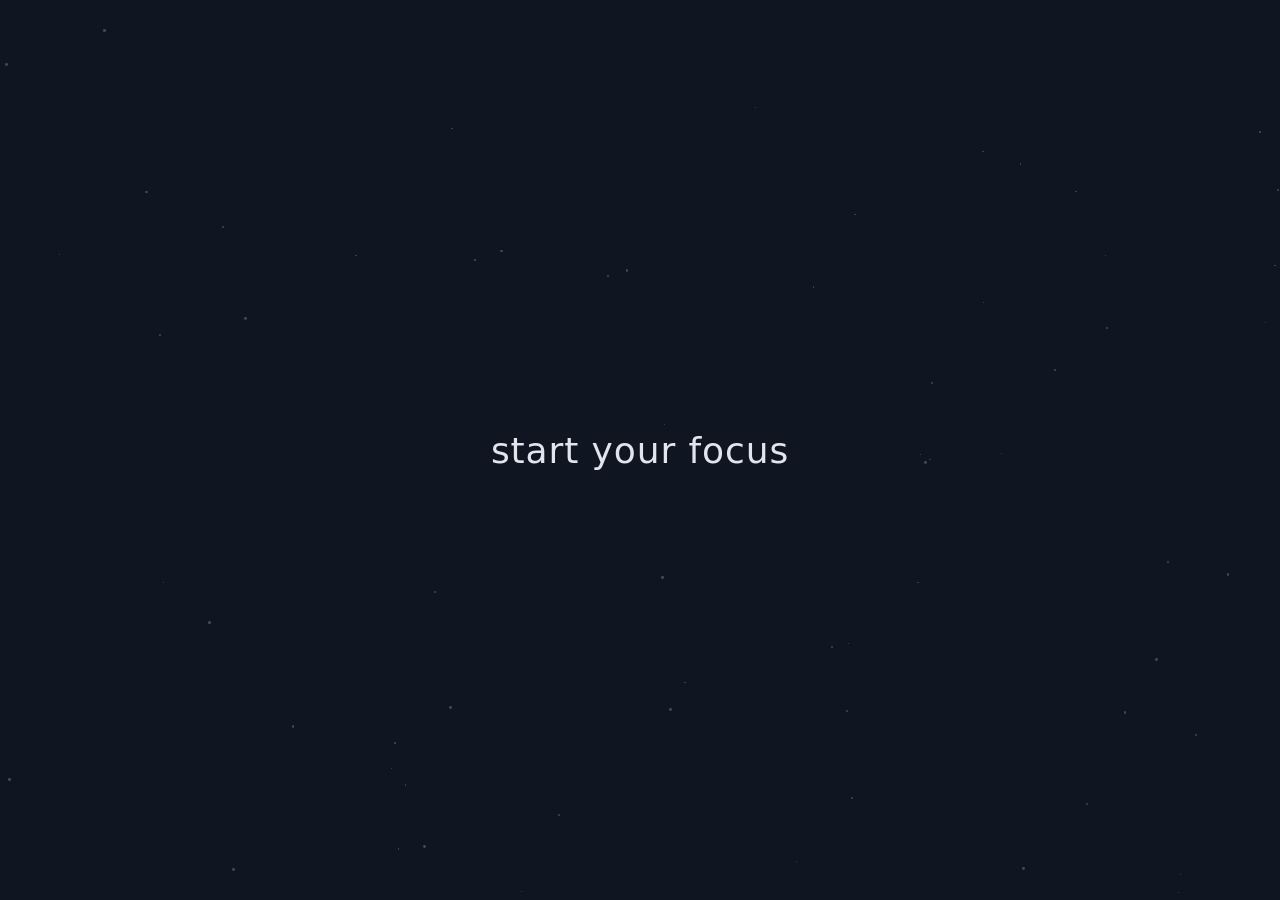
==== index.html @ 0d5bbb45 "first game" ====
<!doctype html>
<html lang="en">
  <head>
    <meta charset="UTF-8" />
    <meta name="viewport" content="width=device-width, initial-scale=1" />
    <meta name="theme-color" content="#101522" />
    <title>Small Focus Game</title>
    <link rel="stylesheet" href="styles.css" />
    <script src="stars.js" defer></script>
    <script src="app.js" defer></script>
  </head>
  <body>
    <main class="focus-app">
      <div class="star-field" aria-hidden="true"></div>
      <section class="start-screen" aria-label="Start">
        <div class="twinkle-trail" aria-hidden="true"></div>
        <button class="start-button" type="button">start your focus</button>
      </section>
      <section class="menu-screen" aria-label="Game menu" hidden>
        <div class="game-grid">
          <a class="game-card photo-card" href="wheel/" aria-label="the wheel of colour">
            <img src="assets/juliana-malta-YBSszTBENNk-unsplash.jpg" alt="Colorful Ferris wheel against a blue sky" />
            <span class="card-title">the wheel of colour</span>
          </a>
          <div class="game-card empty-card" aria-hidden="true"></div>
          <div class="game-card empty-card" aria-hidden="true"></div>
          <div class="game-card empty-card" aria-hidden="true"></div>
          <div class="game-card empty-card" aria-hidden="true"></div>
          <div class="game-card empty-card" aria-hidden="true"></div>
          <div class="game-card empty-card" aria-hidden="true"></div>
          <div class="game-card empty-card" aria-hidden="true"></div>
          <div class="game-card empty-card" aria-hidden="true"></div>
        </div>
        <button class="back-button" type="button">← back to start</button>
      </section>
    </main>
  </body>
</html>
---- styles.css ----
:root {
  color-scheme: dark;
  font-family: ui-sans-serif, system-ui, -apple-system, BlinkMacSystemFont, "Segoe UI", sans-serif;
  background: #101522;
  color: #e1e5ee;
}

* { box-sizing: border-box; }
body { margin: 0; }
button { font: inherit; }
[hidden] { display: none !important; }

.focus-app {
  min-height: 100svh;
  display: grid;
  place-items: center;
  padding: 48px;
}

.start-screen, .menu-screen, .wheel-screen { position: relative; transition: opacity 400ms ease; }
.star-field, .twinkle-trail {
  position: fixed;
  inset: 0;
  overflow: hidden;
  pointer-events: none;
}
.star {
  position: absolute;
  width: var(--size);
  height: var(--size);
  border-radius: 50%;
  background: #d2def8;
  box-shadow: 0 0 7px #bbd2ff55;
  opacity: .25;
  animation: star-blink var(--duration) ease-in-out infinite;
  animation-delay: var(--delay);
}
.twinkle {
  position: absolute;
  width: var(--size);
  height: var(--size);
  background: #dce7ff;
  clip-path: polygon(50% 0%, 61% 39%, 100% 50%, 61% 61%, 50% 100%, 39% 61%, 0% 50%, 39% 39%);
  animation: trail-fade 800ms ease-out forwards;
}
@keyframes star-blink {
  0%, 100% { opacity: .15; transform: scale(.8); }
  50% { opacity: .8; transform: scale(1.15); }
}
@keyframes trail-fade {
  from { opacity: .85; transform: translate(-50%, -50%) scale(1) rotate(0deg); }
  to { opacity: 0; transform: translate(-50%, calc(-50% + 16px)) scale(.2) rotate(45deg); }
}
.is-leaving { opacity: 0; }

.start-button {
  position: relative;
  border: 0;
  border-radius: 18px;
  padding: 20px 28px;
  background: transparent;
  color: inherit;
  font-size: clamp(24px, 3vw, 36px);
  font-weight: 300;
  letter-spacing: .025em;
  cursor: pointer;
  animation: fade-in 650ms ease both;
  transition: color 250ms ease, background 250ms ease;
}
.start-button:hover { color: #fff; background: #ffffff04; }
button:focus-visible, a:focus-visible { outline: 2px solid #adc2eb; outline-offset: 7px; }

.menu-screen { width: min(100%, 1100px); }
.back-button {
  display: block;
  margin: 24px auto 0;
  padding: 9px 14px;
  border: 1px solid #526582;
  border-radius: 12px;
  background: #151c2c;
  color: #b7c4da;
  font-size: 13px;
  cursor: pointer;
  animation: fade-in 650ms ease both;
  transition: background 220ms ease, color 220ms ease;
}
.back-button:hover { background: #202a3e; color: #e1e5ee; }
.game-grid {
  display: grid;
  grid-template-columns: repeat(3, minmax(0, 1fr));
  gap: clamp(20px, 4vw, 52px);
}
.game-card {
  position: relative;
  display: block;
  width: 100%;
  aspect-ratio: 1.72;
  padding: 0;
  overflow: hidden;
  border: 0;
  border-radius: 20px;
  background: #151c2c;
  animation: fade-in 650ms ease both;
  animation-delay: calc(var(--card-index, 0) * 45ms);
}
.game-card::after {
  content: "";
  position: absolute;
  inset: 0;
  border: 1px solid #526582;
  border-radius: inherit;
  pointer-events: none;
  transition: border-width 220ms ease, border-color 220ms ease;
}
.game-card:hover::after,
.game-card:focus-visible::after { border-width: 3px; border-color: #a4b9db; }
.game-card img { display: block; width: 100%; height: 100%; object-fit: cover; object-position: center 48%; }
.photo-card { cursor: pointer; }
.card-title {
  position: absolute;
  inset: auto 0 0;
  padding: 28px 16px 14px;
  background: linear-gradient(transparent, #101522cc);
  color: #f0f3fa;
  font-size: 15px;
  text-align: left;
}
.wheel-screen { animation: fade-in 650ms ease both; }
.wheel-screen:focus { outline: none; }
.close-wheel {
  position: fixed;
  top: 24px;
  right: 24px;
  display: grid;
  place-items: center;
  width: 44px;
  height: 44px;
  border: 1px solid #526582;
  border-radius: 12px;
  background: #151c2c;
  color: #b7c4da;
  transition: color 220ms ease, background 220ms ease;
}
.close-wheel:hover { background: #202a3e; color: #e1e5ee; }
.close-icon {
  width: 22px;
  height: 22px;
  background: currentColor;
  mask: url('assets/icons/5299154331543238955.svg') center / contain no-repeat;
  -webkit-mask: url('assets/icons/5299154331543238955.svg') center / contain no-repeat;
}
.icon-credit {
  position: fixed;
  bottom: 12px;
  left: 16px;
  right: 16px;
  text-align: center;
  color: #93a2ba;
  font-size: 11px;
}
.icon-credit a { color: inherit; }
.colour-wheel {
  position: relative;
  width: min(70vw, 65svh, 520px);
  aspect-ratio: 1;
}
.wheel-component {
  position: absolute;
  width: 10%;
  height: 7%;
  transform: translate(-50%, -50%);
  border: 1px solid #a4b9db55;
  border-radius: 6px;
  background: transparent;
}

@keyframes fade-in { from { opacity: 0; } to { opacity: 1; } }

@media (max-width: 700px) {
  .focus-app { padding: 28px; }
  .game-grid { grid-template-columns: repeat(2, minmax(0, 1fr)); gap: 20px; }
  .game-card { border-radius: 15px; }
}
@media (max-width: 420px) {
  .focus-app { padding: 24px; }
  .game-grid { grid-template-columns: 1fr; }
}
@media (prefers-reduced-motion: reduce) {
  *, *::after { animation: none !important; transition: none !important; }
}
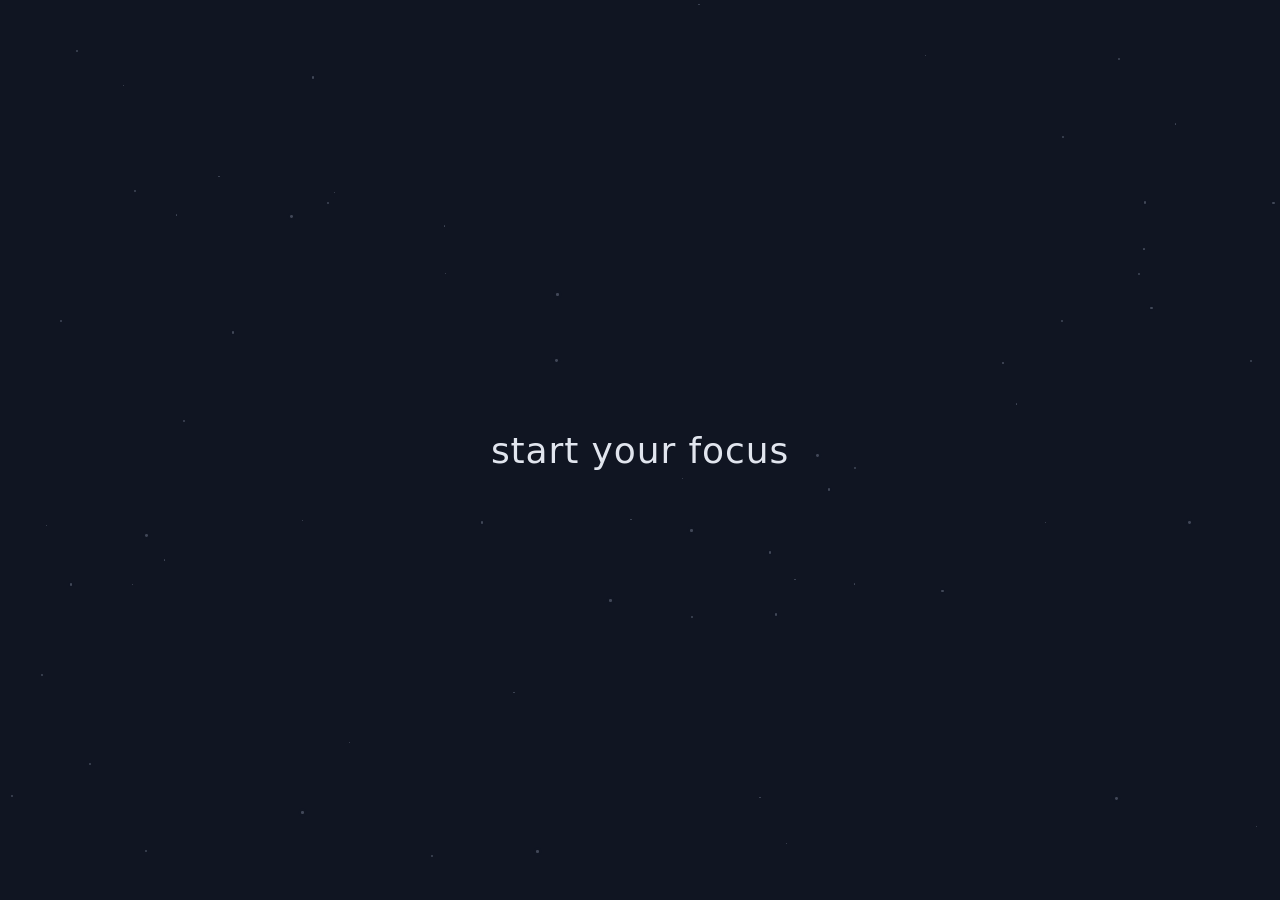
==== commit 03ff64d0: "Improve credits" ====
--- a/index.html
+++ b/index.html
@@ -5,9 +5,9 @@
     <meta name="viewport" content="width=device-width, initial-scale=1" />
     <meta name="theme-color" content="#101522" />
     <title>Small Focus Game</title>
-    <link rel="stylesheet" href="styles.css" />
-    <script src="stars.js" defer></script>
-    <script src="app.js" defer></script>
+    <link rel="stylesheet" href="styles.css?v=3" />
+    <script src="stars.js?v=3" defer></script>
+    <script src="app.js?v=3" defer></script>
   </head>
   <body>
     <main class="focus-app">
@@ -32,7 +32,16 @@
           <div class="game-card empty-card" aria-hidden="true"></div>
         </div>
         <button class="back-button" type="button">← back to start</button>
+        <button class="credits-link" type="button">Credits</button>
       </section>
+      <dialog class="credits-dialog" aria-labelledby="credits-title">
+        <h2 id="credits-title">Credits</h2>
+        <p>Photo by Juliana Malta on <a href="https://unsplash.com">Unsplash</a>.</p>
+        <p>Icon by <a href="https://freeicons.io/profile/714">Raj Dev</a> on <a href="https://freeicons.io">freeicons.io</a>.</p>
+        <form method="dialog">
+          <button class="back-button" type="submit">close</button>
+        </form>
+      </dialog>
     </main>
   </body>
 </html>
--- a/styles.css
+++ b/styles.css
@@ -149,16 +149,34 @@
   mask: url('assets/icons/5299154331543238955.svg') center / contain no-repeat;
   -webkit-mask: url('assets/icons/5299154331543238955.svg') center / contain no-repeat;
 }
-.icon-credit {
-  position: fixed;
-  bottom: 12px;
-  left: 16px;
-  right: 16px;
+.credits-link {
+  display: block;
+  margin: 12px auto 0;
+  padding: 6px 10px;
+  border: 0;
+  border-radius: 8px;
+  background: transparent;
+  color: #93a2ba;
+  font-size: 12px;
+  text-decoration: underline;
+  text-underline-offset: 3px;
+  cursor: pointer;
+}
+.credits-link:hover { color: #e1e5ee; }
+.credits-dialog {
+  width: min(420px, calc(100% - 48px));
+  padding: 28px;
+  border: 1px solid #526582;
+  border-radius: 20px;
+  background: #151c2c;
+  color: #e1e5ee;
   text-align: center;
-  color: #93a2ba;
-  font-size: 11px;
-}
-.icon-credit a { color: inherit; }
+  animation: fade-in 250ms ease both;
+}
+.credits-dialog::backdrop { background: #080d18bb; }
+.credits-dialog h2 { margin: 0 0 24px; font-weight: 400; }
+.credits-dialog p { line-height: 1.6; font-size: 14px; }
+.credits-dialog a { color: #adc2eb; }
 .colour-wheel {
   position: relative;
   width: min(70vw, 65svh, 520px);
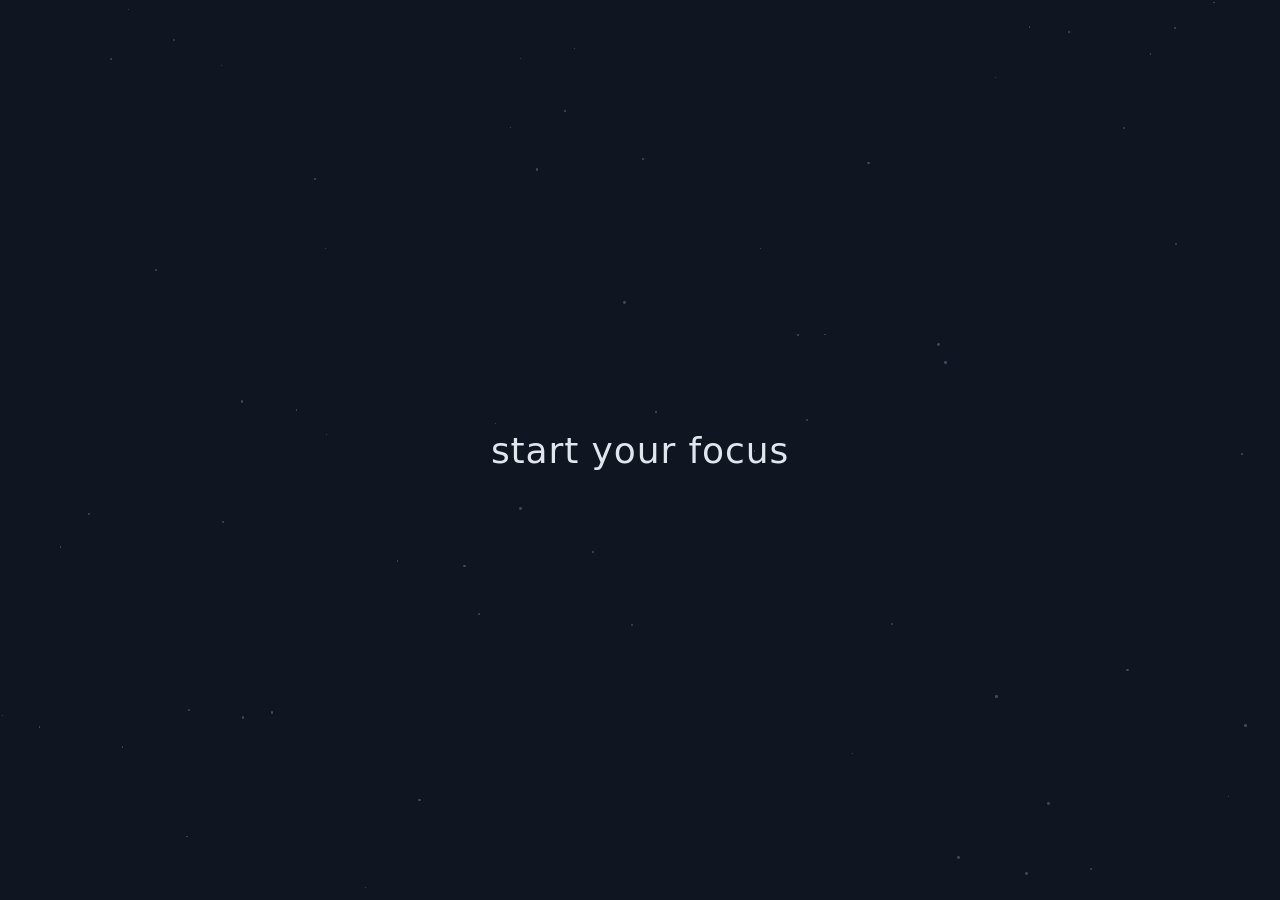
==== commit 3c67d898: "Adds game mechanics for the wheel of colour" ====
--- a/index.html
+++ b/index.html
@@ -5,7 +5,7 @@
     <meta name="viewport" content="width=device-width, initial-scale=1" />
     <meta name="theme-color" content="#101522" />
     <title>Small Focus Game</title>
-    <link rel="stylesheet" href="styles.css?v=3" />
+    <link rel="stylesheet" href="styles.css?v=7" />
     <script src="stars.js?v=3" defer></script>
     <script src="app.js?v=3" defer></script>
   </head>
@@ -31,8 +31,10 @@
           <div class="game-card empty-card" aria-hidden="true"></div>
           <div class="game-card empty-card" aria-hidden="true"></div>
         </div>
-        <button class="back-button" type="button">← back to start</button>
-        <button class="credits-link" type="button">Credits</button>
+        <div class="menu-actions">
+          <button class="back-button" type="button">← back to start</button>
+          <button class="credits-link" type="button">Credits</button>
+        </div>
       </section>
       <dialog class="credits-dialog" aria-labelledby="credits-title">
         <h2 id="credits-title">Credits</h2>
--- a/styles.css
+++ b/styles.css
@@ -71,6 +71,14 @@
 button:focus-visible, a:focus-visible { outline: 2px solid #adc2eb; outline-offset: 7px; }
 
 .menu-screen { width: min(100%, 1100px); }
+.menu-actions {
+  display: grid;
+  grid-template-columns: 1fr auto 1fr;
+  align-items: center;
+  margin-top: 24px;
+}
+.menu-actions .back-button { grid-column: 2; margin: 0; }
+.menu-actions .credits-link { grid-column: 3; justify-self: end; }
 .back-button {
   display: block;
   margin: 24px auto 0;
@@ -127,6 +135,33 @@
 }
 .wheel-screen { animation: fade-in 650ms ease both; }
 .wheel-screen:focus { outline: none; }
+.wheel-hint {
+  position: fixed;
+  top: 24px;
+  left: 24px;
+  padding: 12px 0;
+  color: #b7c4da;
+  font-size: 18px;
+  font-weight: 300;
+  letter-spacing: .035em;
+  pointer-events: none;
+}
+.wheel-hint p { margin: 0; }
+.hint-twinkles { position: absolute; inset: -8px; }
+.hint-twinkles .twinkle {
+  --size: 7px;
+  opacity: 0;
+  animation: hint-twinkle 3.6s ease-out infinite;
+}
+.hint-twinkles .twinkle:nth-child(1) { left: 5%; top: 20%; animation-delay: -.4s; }
+.hint-twinkles .twinkle:nth-child(2) { left: 45%; top: 5%; animation-delay: -1.3s; }
+.hint-twinkles .twinkle:nth-child(3) { left: 95%; top: 40%; animation-delay: -2.2s; }
+.hint-twinkles .twinkle:nth-child(4) { left: 65%; top: 85%; animation-delay: -3.1s; }
+@keyframes hint-twinkle {
+  0%, 35%, 100% { opacity: 0; transform: translate(-50%, -50%) scale(.2) rotate(45deg); }
+  8% { opacity: .8; transform: translate(-50%, -50%) scale(1) rotate(0deg); }
+  30% { opacity: 0; transform: translate(-50%, calc(-50% + 8px)) scale(.2) rotate(45deg); }
+}
 .close-wheel {
   position: fixed;
   top: 24px;
@@ -151,7 +186,7 @@
 }
 .credits-link {
   display: block;
-  margin: 12px auto 0;
+  margin: 0;
   padding: 6px 10px;
   border: 0;
   border-radius: 8px;
@@ -190,6 +225,13 @@
   border: 1px solid #a4b9db55;
   border-radius: 6px;
   background: transparent;
+  transition: transform 180ms ease, background-color 180ms ease, border-color 180ms ease, box-shadow 180ms ease;
+}
+.wheel-component.is-active {
+  transform: translate(-50%, -50%) scale(1.18);
+  background: #e74b55;
+  border-color: #ff8990;
+  box-shadow: 0 0 20px #e74b5555;
 }
 
 @keyframes fade-in { from { opacity: 0; } to { opacity: 1; } }
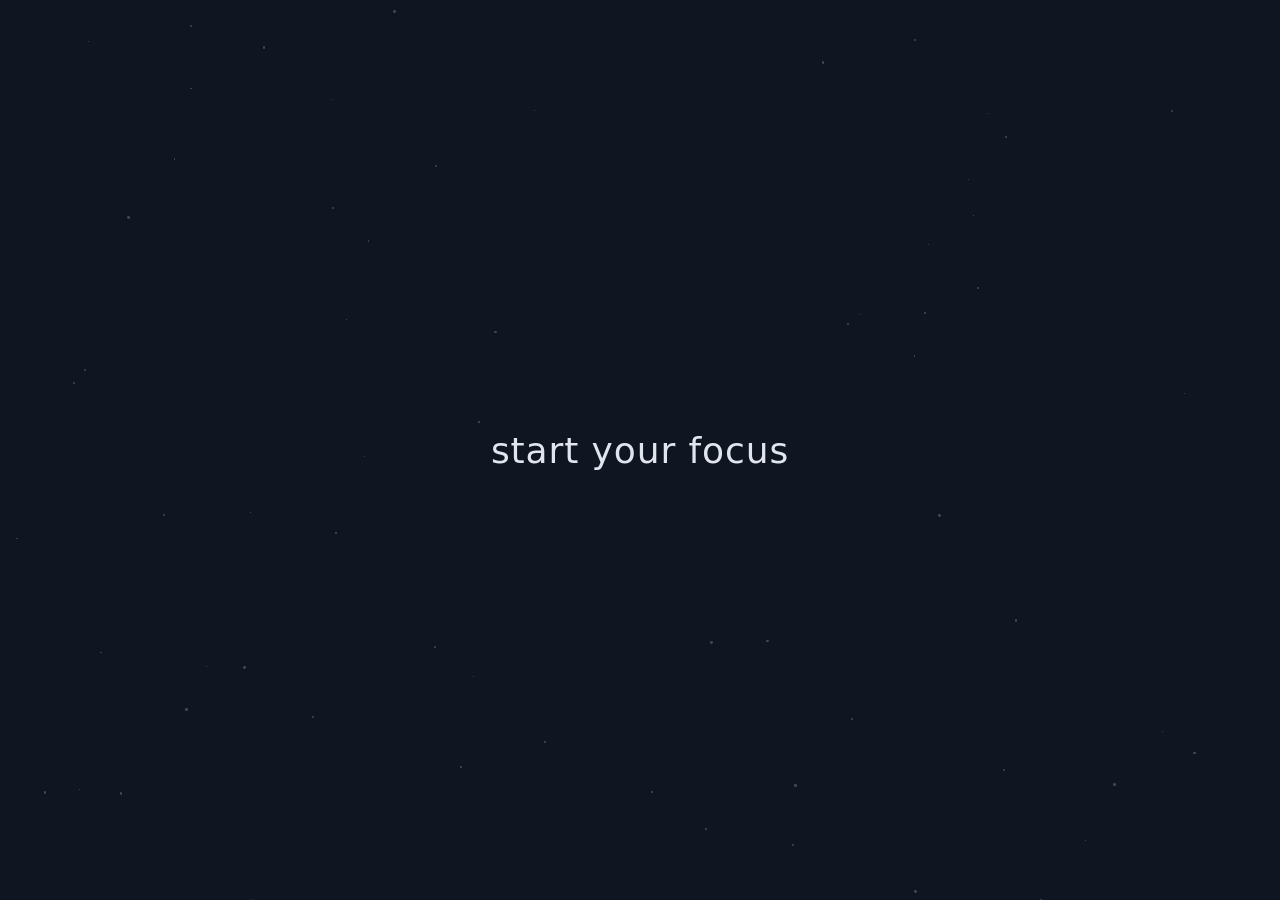
==== commit 3957754f: "Add more palettes" ====
--- a/index.html
+++ b/index.html
@@ -5,7 +5,7 @@
     <meta name="viewport" content="width=device-width, initial-scale=1" />
     <meta name="theme-color" content="#101522" />
     <title>Small Focus Game</title>
-    <link rel="stylesheet" href="styles.css?v=7" />
+    <link rel="stylesheet" href="styles.css?v=9" />
     <script src="stars.js?v=3" defer></script>
     <script src="app.js?v=3" defer></script>
   </head>
--- a/styles.css
+++ b/styles.css
@@ -219,19 +219,19 @@
 }
 .wheel-component {
   position: absolute;
-  width: 10%;
-  height: 7%;
+  width: 44px;
+  height: 44px;
   transform: translate(-50%, -50%);
   border: 1px solid #a4b9db55;
-  border-radius: 6px;
+  border-radius: 12px;
   background: transparent;
   transition: transform 180ms ease, background-color 180ms ease, border-color 180ms ease, box-shadow 180ms ease;
 }
 .wheel-component.is-active {
   transform: translate(-50%, -50%) scale(1.18);
-  background: #e74b55;
-  border-color: #ff8990;
-  box-shadow: 0 0 20px #e74b5555;
+  background: var(--active-colour);
+  border-color: var(--active-colour);
+  box-shadow: 0 0 20px var(--active-colour);
 }
 
 @keyframes fade-in { from { opacity: 0; } to { opacity: 1; } }
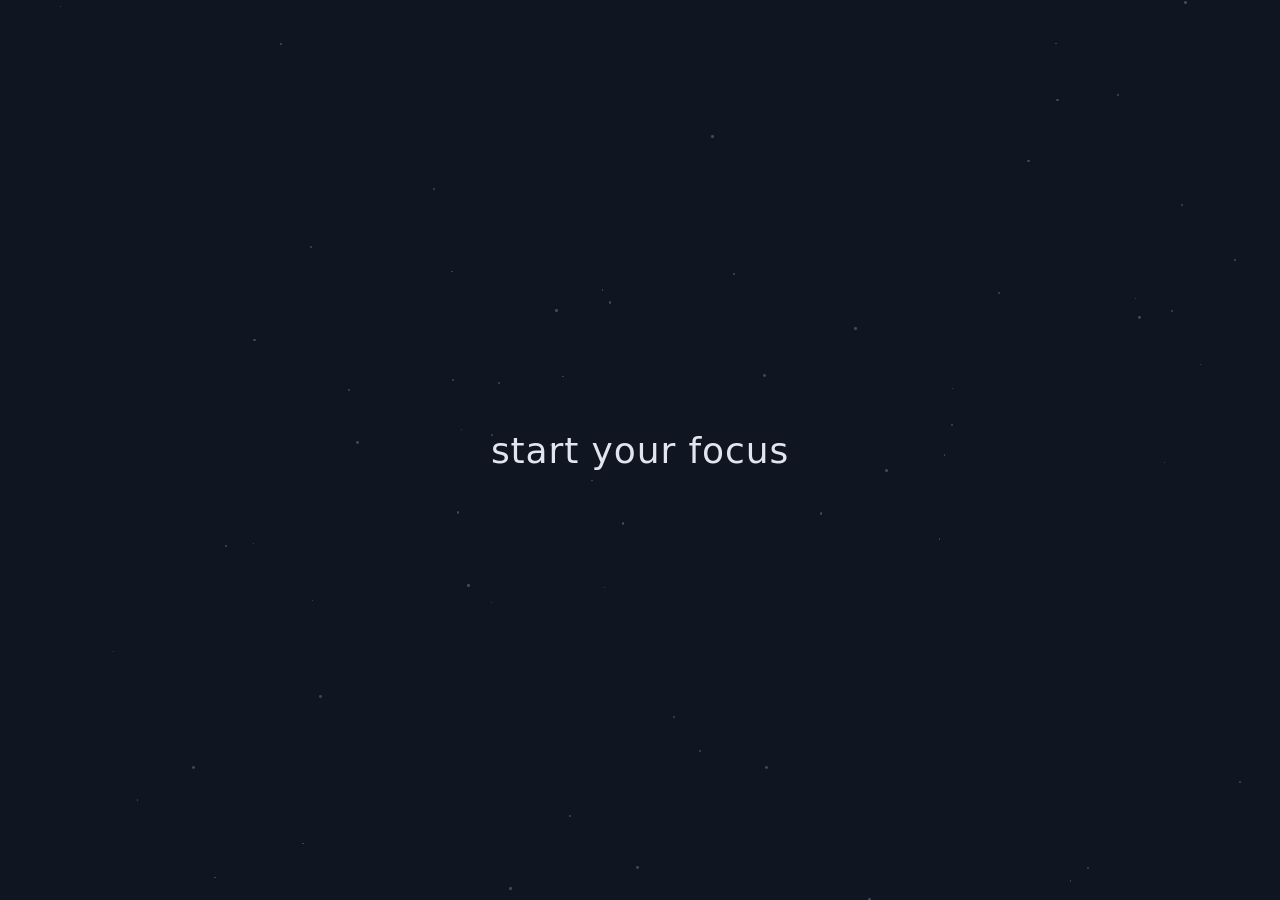
==== commit a039af46: "Add automatic wheel behaviour" ====
--- a/index.html
+++ b/index.html
@@ -5,7 +5,7 @@
     <meta name="viewport" content="width=device-width, initial-scale=1" />
     <meta name="theme-color" content="#101522" />
     <title>Small Focus Game</title>
-    <link rel="stylesheet" href="styles.css?v=9" />
+    <link rel="stylesheet" href="styles.css?v=10" />
     <script src="stars.js?v=3" defer></script>
     <script src="app.js?v=3" defer></script>
   </head>
@@ -39,7 +39,7 @@
       <dialog class="credits-dialog" aria-labelledby="credits-title">
         <h2 id="credits-title">Credits</h2>
         <p>Photo by Juliana Malta on <a href="https://unsplash.com">Unsplash</a>.</p>
-        <p>Icon by <a href="https://freeicons.io/profile/714">Raj Dev</a> on <a href="https://freeicons.io">freeicons.io</a>.</p>
+        <p>Close and automatic-wheel icons by <a href="https://freeicons.io/profile/714">Raj Dev</a> on <a href="https://freeicons.io">freeicons.io</a>.</p>
         <form method="dialog">
           <button class="back-button" type="submit">close</button>
         </form>
--- a/styles.css
+++ b/styles.css
@@ -177,6 +177,36 @@
   transition: color 220ms ease, background 220ms ease;
 }
 .close-wheel:hover { background: #202a3e; color: #e1e5ee; }
+.auto-toggle {
+  position: fixed;
+  top: 80px;
+  right: 24px;
+  width: 44px;
+  height: 44px;
+  display: grid;
+  place-items: center;
+  padding: 4px;
+  border: 1px solid #526582;
+  border-radius: 12px;
+  background: #151c2c;
+  color: #b7c4da;
+  cursor: pointer;
+  transition: background 180ms ease, color 180ms ease, border-color 180ms ease;
+}
+.auto-toggle:hover { background: #202a3e; }
+.auto-toggle[aria-pressed="true"] {
+  background: #304566;
+  border-color: #adc2eb;
+  color: #fff;
+}
+.auto-icon {
+  width: 20px;
+  height: 20px;
+  background: currentColor;
+  mask: url('assets/icons/8701477911543238916.svg') center / contain no-repeat;
+  -webkit-mask: url('assets/icons/8701477911543238916.svg') center / contain no-repeat;
+}
+.auto-state { font-size: 9px; line-height: 1; }
 .close-icon {
   width: 22px;
   height: 22px;
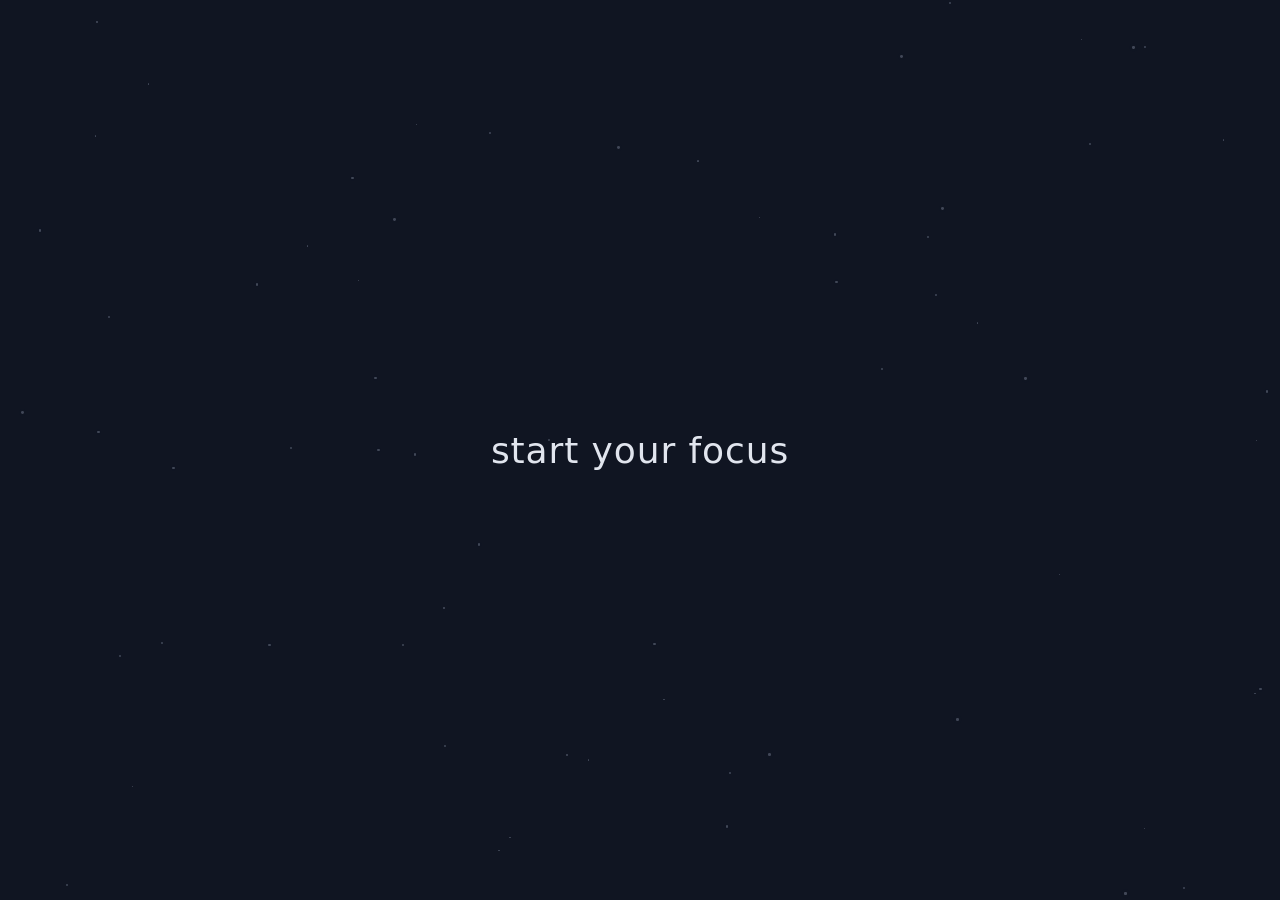
==== commit 3590baf9: "Add more palettes and rework the circle" ====
--- a/index.html
+++ b/index.html
@@ -38,6 +38,7 @@
       </section>
       <dialog class="credits-dialog" aria-labelledby="credits-title">
         <h2 id="credits-title">Credits</h2>
+        <p>Colour palettes from <a href="https://coolors.co/palettes/popular">Coolors</a>.</p>
         <p>Photo by Juliana Malta on <a href="https://unsplash.com">Unsplash</a>.</p>
         <p>Close and automatic-wheel icons by <a href="https://freeicons.io/profile/714">Raj Dev</a> on <a href="https://freeicons.io">freeicons.io</a>.</p>
         <form method="dialog">
--- a/styles.css
+++ b/styles.css
@@ -249,19 +249,47 @@
 }
 .wheel-component {
   position: absolute;
-  width: 44px;
-  height: 44px;
-  transform: translate(-50%, -50%);
-  border: 1px solid #a4b9db55;
-  border-radius: 12px;
-  background: transparent;
-  transition: transform 180ms ease, background-color 180ms ease, border-color 180ms ease, box-shadow 180ms ease;
-}
-.wheel-component.is-active {
-  transform: translate(-50%, -50%) scale(1.18);
-  background: var(--active-colour);
-  border-color: var(--active-colour);
-  box-shadow: 0 0 20px var(--active-colour);
+  height: min(24px, 4.6%);
+  transform: translateY(-50%) rotate(var(--ray-angle));
+  transform-origin: left center;
+}
+.wheel-component svg {
+  display: block;
+  width: 100%;
+  height: 100%;
+  overflow: visible;
+  pointer-events: none;
+  transition: filter 180ms ease;
+}
+.wheel-component polygon {
+  fill: #a4b9db14;
+  stroke: #a4b9db55;
+  stroke-width: 1;
+  stroke-linejoin: miter;
+  transition: fill 180ms ease, stroke 180ms ease;
+}
+.wheel-component::after {
+  content: '';
+  position: absolute;
+  inset: -5px;
+}
+.wheel-component.is-active polygon {
+  fill: var(--active-colour);
+  stroke: var(--active-colour);
+}
+.wheel-component.is-active svg {
+  filter: drop-shadow(0 0 8px var(--active-colour));
+}
+
+.wheel-component.is-trailing polygon {
+  animation: ray-trail 700ms ease-out forwards;
+}
+.wheel-component.is-companion polygon {
+  animation: ray-trail 950ms ease-out forwards;
+}
+@keyframes ray-trail {
+  from { fill: var(--active-colour); stroke: var(--active-colour); }
+  to { fill: #a4b9db14; stroke: #a4b9db55; }
 }
 
 @keyframes fade-in { from { opacity: 0; } to { opacity: 1; } }
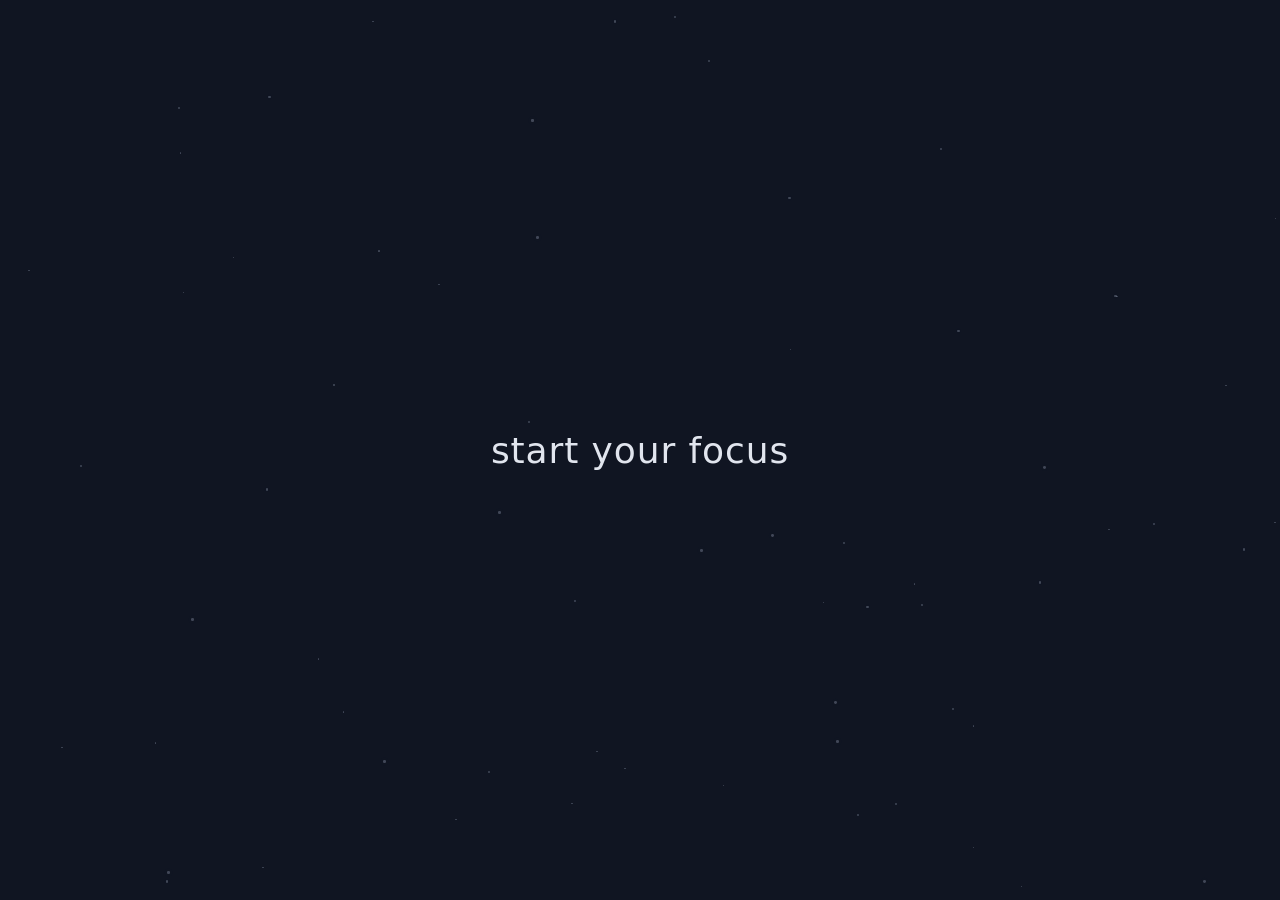
==== commit ab758701: "Add more game plans" ====
--- a/index.html
+++ b/index.html
@@ -5,25 +5,30 @@
     <meta name="viewport" content="width=device-width, initial-scale=1" />
     <meta name="theme-color" content="#101522" />
     <title>Small Focus Game</title>
-    <link rel="stylesheet" href="styles.css?v=10" />
+    <link rel="stylesheet" href="styles.css?v=19" />
     <script src="stars.js?v=3" defer></script>
-    <script src="app.js?v=3" defer></script>
+    <script src="app.js?v=4" defer></script>
   </head>
   <body>
     <main class="focus-app">
       <div class="star-field" aria-hidden="true"></div>
       <section class="start-screen" aria-label="Start">
-        <div class="twinkle-trail" aria-hidden="true"></div>
         <button class="start-button" type="button">start your focus</button>
       </section>
       <section class="menu-screen" aria-label="Game menu" hidden>
         <div class="game-grid">
-          <a class="game-card photo-card" href="wheel/" aria-label="the wheel of colour">
-            <img src="assets/juliana-malta-YBSszTBENNk-unsplash.jpg" alt="Colorful Ferris wheel against a blue sky" />
-            <span class="card-title">the wheel of colour</span>
+          <a class="game-card spiral-card" href="wheel/" aria-label="Colourful spiral">
+            <img class="menu-game-icon" src="assets/icons/6477916531645017243.svg" alt="" />
+            <span class="card-title">Colourful spiral</span>
           </a>
-          <div class="game-card empty-card" aria-hidden="true"></div>
-          <div class="game-card empty-card" aria-hidden="true"></div>
+          <a class="game-card planned-card" href="return-to-focus/">
+            <span class="planned-label">in planning</span>
+            <span class="card-title">return to focus</span>
+          </a>
+          <a class="game-card planned-card" href="grow-the-vine/">
+            <span class="planned-label">in planning</span>
+            <span class="card-title">grow the vine</span>
+          </a>
           <div class="game-card empty-card" aria-hidden="true"></div>
           <div class="game-card empty-card" aria-hidden="true"></div>
           <div class="game-card empty-card" aria-hidden="true"></div>
@@ -36,11 +41,12 @@
           <button class="credits-link" type="button">Credits</button>
         </div>
       </section>
+      <div class="twinkle-trail" aria-hidden="true"></div>
       <dialog class="credits-dialog" aria-labelledby="credits-title">
         <h2 id="credits-title">Credits</h2>
         <p>Colour palettes from <a href="https://coolors.co/palettes/popular">Coolors</a>.</p>
-        <p>Photo by Juliana Malta on <a href="https://unsplash.com">Unsplash</a>.</p>
         <p>Close and automatic-wheel icons by <a href="https://freeicons.io/profile/714">Raj Dev</a> on <a href="https://freeicons.io">freeicons.io</a>.</p>
+        <p>Spiral icon by <a href="https://freeicons.io/profile/5790">ColourCreatype</a> on <a href="https://freeicons.io">freeicons.io</a>.</p>
         <form method="dialog">
           <button class="back-button" type="submit">close</button>
         </form>
--- a/styles.css
+++ b/styles.css
@@ -122,8 +122,14 @@
 }
 .game-card:hover::after,
 .game-card:focus-visible::after { border-width: 3px; border-color: #a4b9db; }
-.game-card img { display: block; width: 100%; height: 100%; object-fit: cover; object-position: center 48%; }
-.photo-card { cursor: pointer; }
+.spiral-card { cursor: pointer; display: grid; place-items: center; }
+.menu-game-icon { width: 64px; height: 64px; max-width: 30%; max-height: 45%; margin-bottom: 24px; }
+.planned-card { display: grid; place-items: center; text-decoration: none; }
+.planned-label { color: #93a2ba; font-size: 13px; }
+.planning-screen { position: relative; width: min(100%, 540px); text-align: center; }
+.planning-screen h1 { font-weight: 300; }
+.planning-screen p { color: #b7c4da; line-height: 1.7; }
+.planning-screen .back-button { width: fit-content; text-decoration: none; }
 .card-title {
   position: absolute;
   inset: auto 0 0;
@@ -245,7 +251,22 @@
 .colour-wheel {
   position: relative;
   width: min(70vw, 65svh, 520px);
+  touch-action: none;
+  user-select: none;
+  -webkit-user-select: none;
   aspect-ratio: 1;
+}
+.colour-wheel::before {
+  content: '';
+  position: absolute;
+  left: 50%;
+  top: 50%;
+  width: 29%;
+  aspect-ratio: 1;
+  transform: translate(-50%, -50%);
+  border: 1px solid #c9aa6b88;
+  border-radius: 50%;
+  pointer-events: none;
 }
 .wheel-component {
   position: absolute;
@@ -262,8 +283,8 @@
   transition: filter 180ms ease;
 }
 .wheel-component polygon {
-  fill: #a4b9db14;
-  stroke: #a4b9db55;
+  fill: #c9aa6b14;
+  stroke: #c9aa6b88;
   stroke-width: 1;
   stroke-linejoin: miter;
   transition: fill 180ms ease, stroke 180ms ease;
@@ -289,7 +310,7 @@
 }
 @keyframes ray-trail {
   from { fill: var(--active-colour); stroke: var(--active-colour); }
-  to { fill: #a4b9db14; stroke: #a4b9db55; }
+  to { fill: #c9aa6b14; stroke: #c9aa6b88; }
 }
 
 @keyframes fade-in { from { opacity: 0; } to { opacity: 1; } }
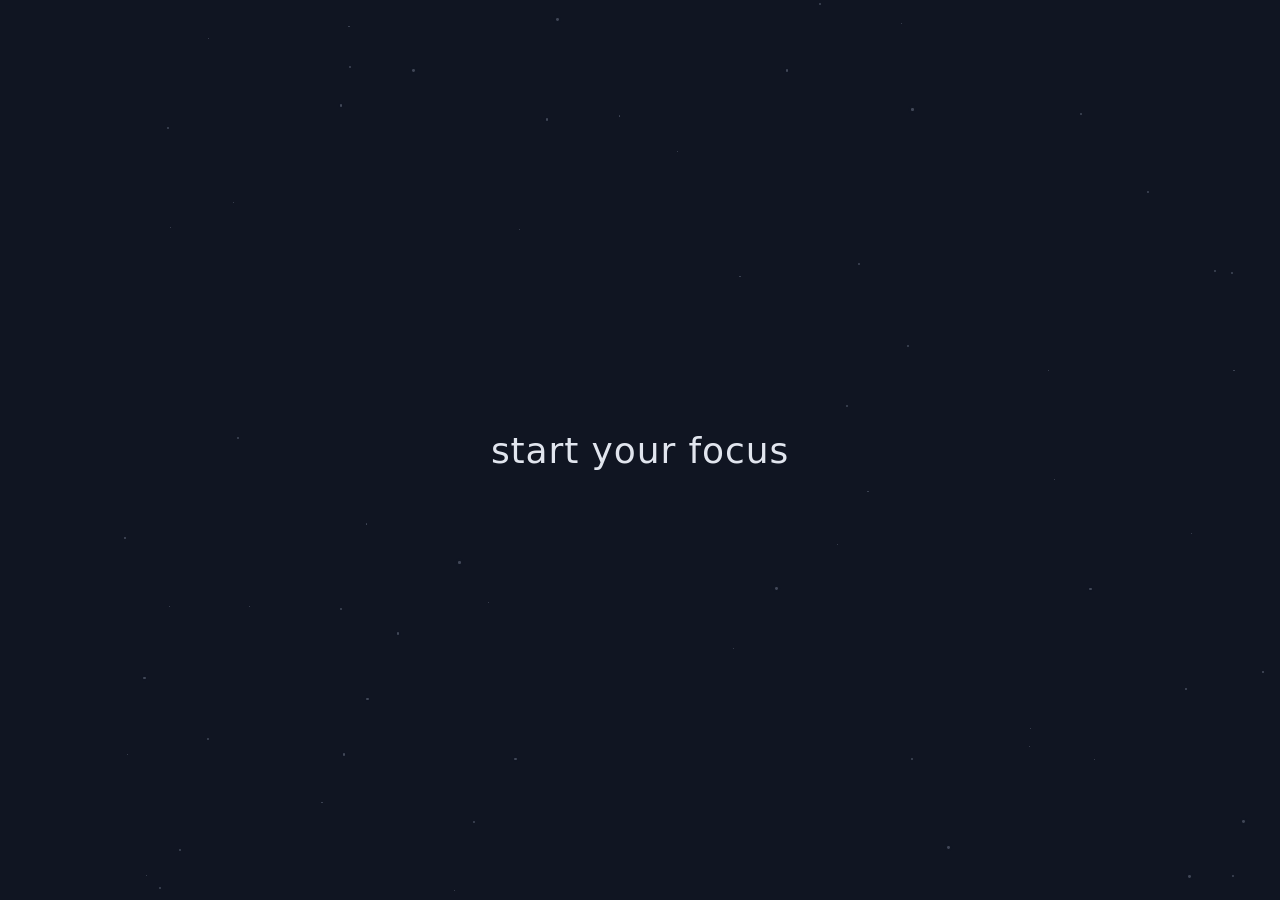
==== commit 62ad76cd: "Add score" ====
--- a/index.html
+++ b/index.html
@@ -45,7 +45,7 @@
       <dialog class="credits-dialog" aria-labelledby="credits-title">
         <h2 id="credits-title">Credits</h2>
         <p>Colour palettes from <a href="https://coolors.co/palettes/popular">Coolors</a>.</p>
-        <p>Close and automatic-wheel icons by <a href="https://freeicons.io/profile/714">Raj Dev</a> on <a href="https://freeicons.io">freeicons.io</a>.</p>
+        <p>Close, automatic-wheel, and score-toggle icons by <a href="https://freeicons.io/profile/714">Raj Dev</a> on <a href="https://freeicons.io">freeicons.io</a>.</p>
         <p>Spiral icon by <a href="https://freeicons.io/profile/5790">ColourCreatype</a> on <a href="https://freeicons.io">freeicons.io</a>.</p>
         <form method="dialog">
           <button class="back-button" type="submit">close</button>
--- a/styles.css
+++ b/styles.css
@@ -183,7 +183,7 @@
   transition: color 220ms ease, background 220ms ease;
 }
 .close-wheel:hover { background: #202a3e; color: #e1e5ee; }
-.auto-toggle {
+.auto-toggle, .score-toggle {
   position: fixed;
   top: 80px;
   right: 24px;
@@ -199,8 +199,8 @@
   cursor: pointer;
   transition: background 180ms ease, color 180ms ease, border-color 180ms ease;
 }
-.auto-toggle:hover { background: #202a3e; }
-.auto-toggle[aria-pressed="true"] {
+.auto-toggle:hover, .score-toggle:hover { background: #202a3e; }
+.auto-toggle[aria-pressed="true"], .score-toggle[aria-pressed="true"] {
   background: #304566;
   border-color: #adc2eb;
   color: #fff;
@@ -212,7 +212,16 @@
   mask: url('assets/icons/8701477911543238916.svg') center / contain no-repeat;
   -webkit-mask: url('assets/icons/8701477911543238916.svg') center / contain no-repeat;
 }
-.auto-state { font-size: 9px; line-height: 1; }
+.auto-state, .score-state { font-size: 9px; line-height: 1; }
+.score-toggle { top: 136px; }
+.score-icon {
+  width: 20px;
+  height: 20px;
+  background: currentColor;
+  mask: url('assets/icons/2177044471543238929.svg') center / contain no-repeat;
+  -webkit-mask: url('assets/icons/2177044471543238929.svg') center / contain no-repeat;
+}
+.spin-counter[hidden] { display: none; }
 .close-icon {
   width: 22px;
   height: 22px;
@@ -268,6 +277,26 @@
   border-radius: 50%;
   pointer-events: none;
 }
+.spin-counter {
+  position: absolute;
+  left: 50%;
+  top: 50%;
+  width: 21%;
+  height: 15%;
+  transform: translate(-50%, -50%);
+  pointer-events: none;
+}
+.spin-counter svg {
+  width: 100%;
+  height: 100%;
+  overflow: visible;
+}
+.spin-counter path {
+  fill: none;
+  stroke: #c9aa6b99;
+  stroke-width: 1.2;
+  stroke-linejoin: miter;
+}
 .wheel-component {
   position: absolute;
   height: min(24px, 4.6%);
@@ -292,7 +321,7 @@
 .wheel-component::after {
   content: '';
   position: absolute;
-  inset: -5px;
+  inset: -5px -20px -5px -5px;
 }
 .wheel-component.is-active polygon {
   fill: var(--active-colour);
